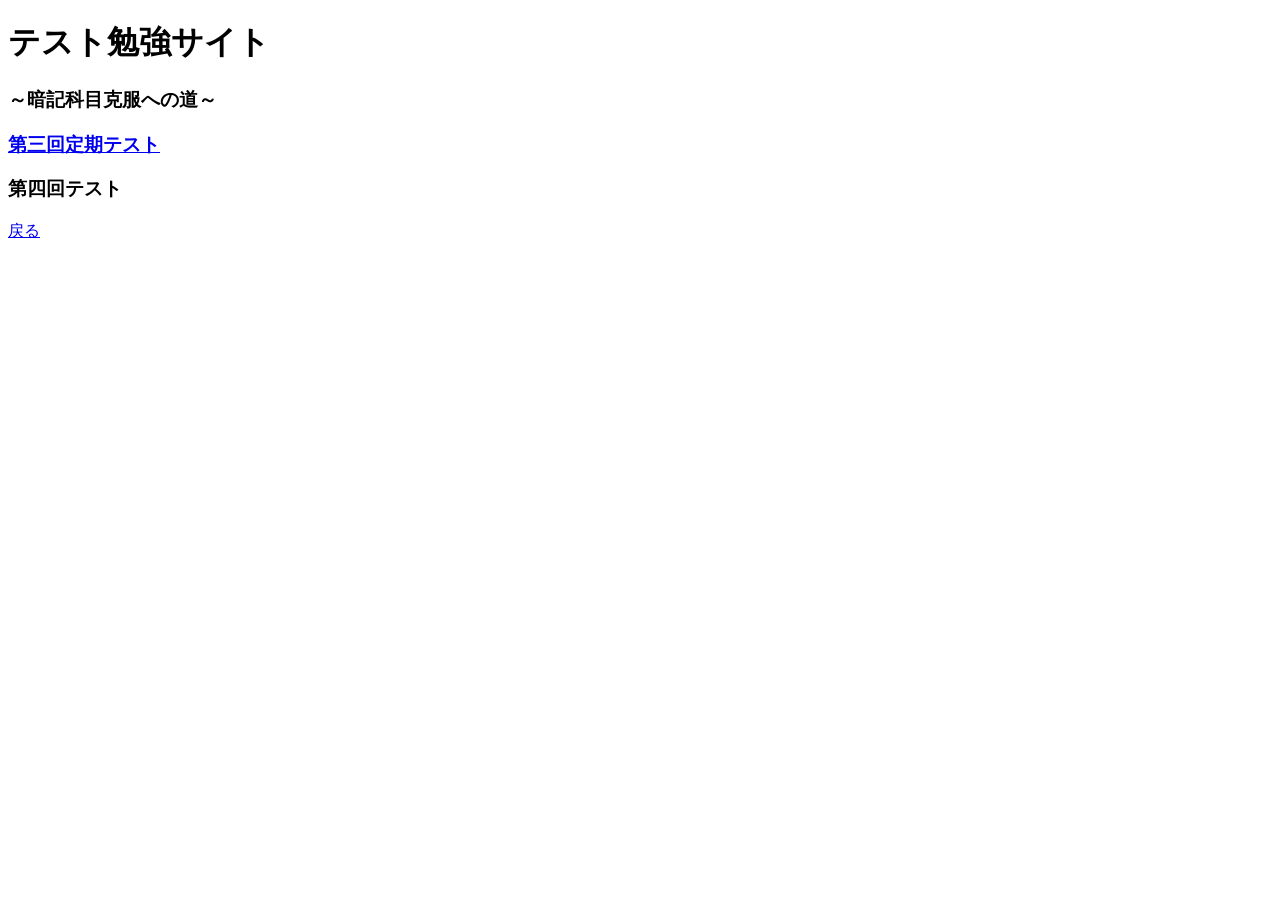
==== index.html @ 10a116ec "Rename indexhtml to index.html" ====
<!DOCTYPE html>
<!DOCTYPE html>
<html lang="ja">
<head>
    <meta charset="UTF-8">
    <meta name="viewport" content="width=device-width, initial-scale=1.0">
    <link rel="stylesheet" href="style.css">
    <title>テスト勉強サイト</title>
    <script src="script.js" defer></script>
</head>
<body>
    <header>
        <h1>テスト勉強サイト</h1>
        <h3>～暗記科目克服への道～</h3>
    </header>
    <main>
        <a id="first" href="thirdhistory.html"><h3>第三回定期テスト</h3></a>
        <h3 id="third">第四回テスト</h3>
        <a id="return" href="index.html"><p>戻る</p></a>
    </main>
</body>
</html>
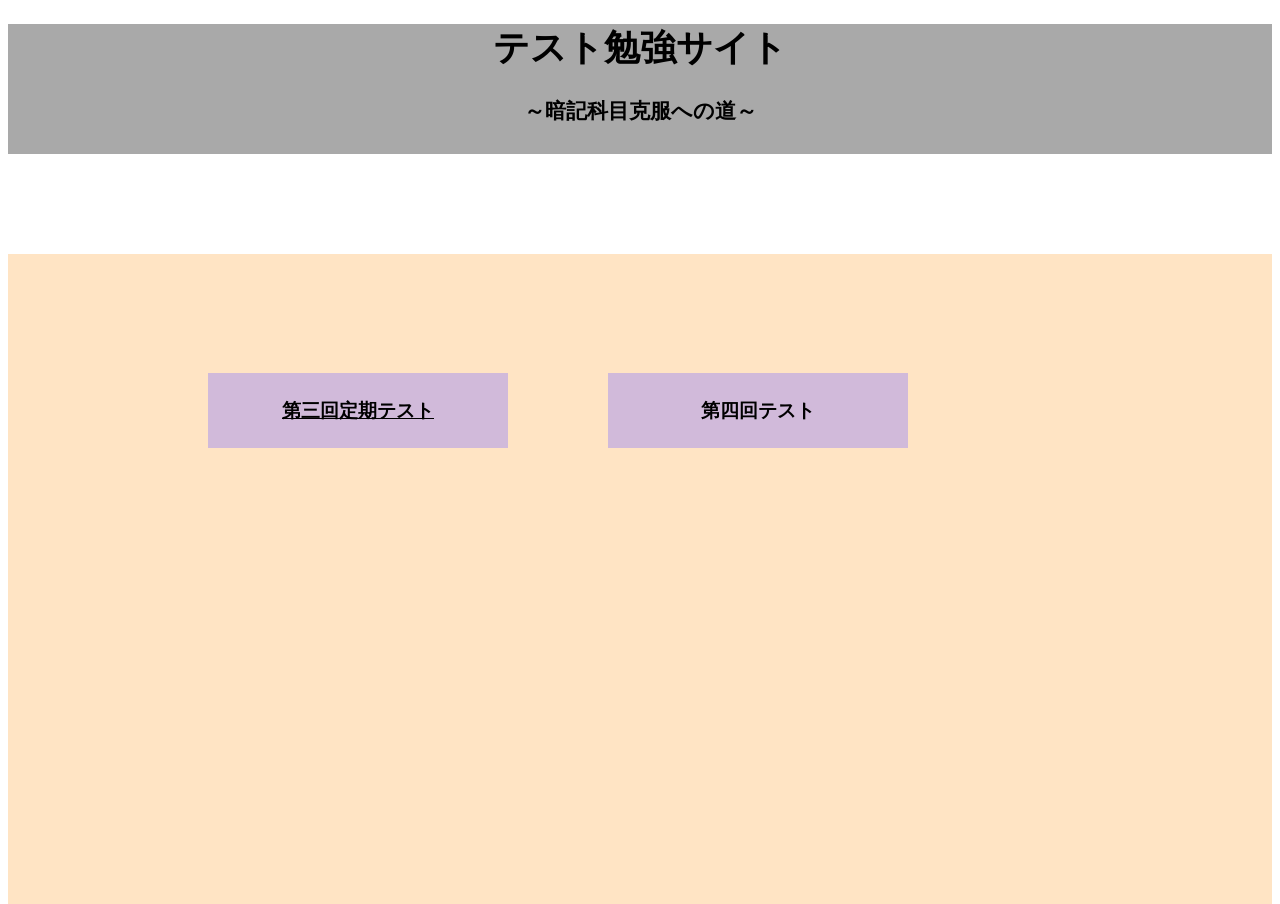
==== commit a6224ab5: "Update index.html" ====
--- a/index.html
+++ b/index.html
@@ -14,7 +14,7 @@
         <h3>～暗記科目克服への道～</h3>
     </header>
     <main>
-        <a id="first" href="thirdhistory.html"><h3>第三回定期テスト</h3></a>
+        <a id="first" href="third.html"><h3>第三回定期テスト</h3></a>
         <h3 id="third">第四回テスト</h3>
         <a id="return" href="index.html"><p>戻る</p></a>
     </main>
--- a/style.css
+++ b/style.css
@@ -0,0 +1,106 @@
+header{
+    background-color: darkgray;
+    text-align: center;
+    font-size: large;
+    height: 130px;
+}
+main{
+    background-color: bisque;
+    height: 650px;
+    margin: 0 auto;
+    position: relative;
+    top: 100px;
+}
+h3:hover{
+    opacity: 0.8;
+}
+main h3{
+    background-color: #d1bada;
+    width: 300px;
+    height: 50px;
+    text-align: center;
+    padding-top: 25px;
+    color: black;
+}
+#first{
+    position: absolute;
+    top: 100px;
+    left: 200px;
+}
+#second{
+    position: absolute;
+    top: 100px;
+    left: 1000px;
+}
+#third{
+    position: absolute;
+    top: 100px;
+    left: 600px;
+}
+a,a:hover,a:visited{
+    color: inherit;
+}
+#return{
+    position: absolute;
+    top: 550px;
+    left: 1400px;
+    color: blue;
+    font-size: large;
+    background-color: lightgray;
+    width: 80px;
+    text-align: center;
+}
+#return:hover{
+    opacity: 0.8;
+}
+#quiz{
+    position: absolute;
+    top: 450px;
+    left: 600px;
+}
+p #num{
+    position: absolute;
+    top: 250px;
+    left: 400px;
+}
+.hidden {
+    display: none;
+}
+#quizsentance{
+    position: relative;
+    top: 30px;
+    background-color: white;
+    width: 1200px;
+    height: 300px;
+    margin: 0 auto;
+}
+#num{
+    position: relative;
+    left: 900px;
+}
+#answer{
+   position: absolute;
+   top: 350px; 
+   left: 500px;
+}
+#answerbox{
+    width: 500px;
+}
+#finish{
+    position: absolute;
+    top: 350px;
+    left: 1100px;
+    background-color: #d1bada;
+}
+#resalt{
+    position: absolute;
+    top: 400px;
+    left: 500px;
+}
+#quizsentance{
+    text-align: center;
+    background-color: white;
+}
+.finish:hover{
+    opacity: 0.8;
+}
